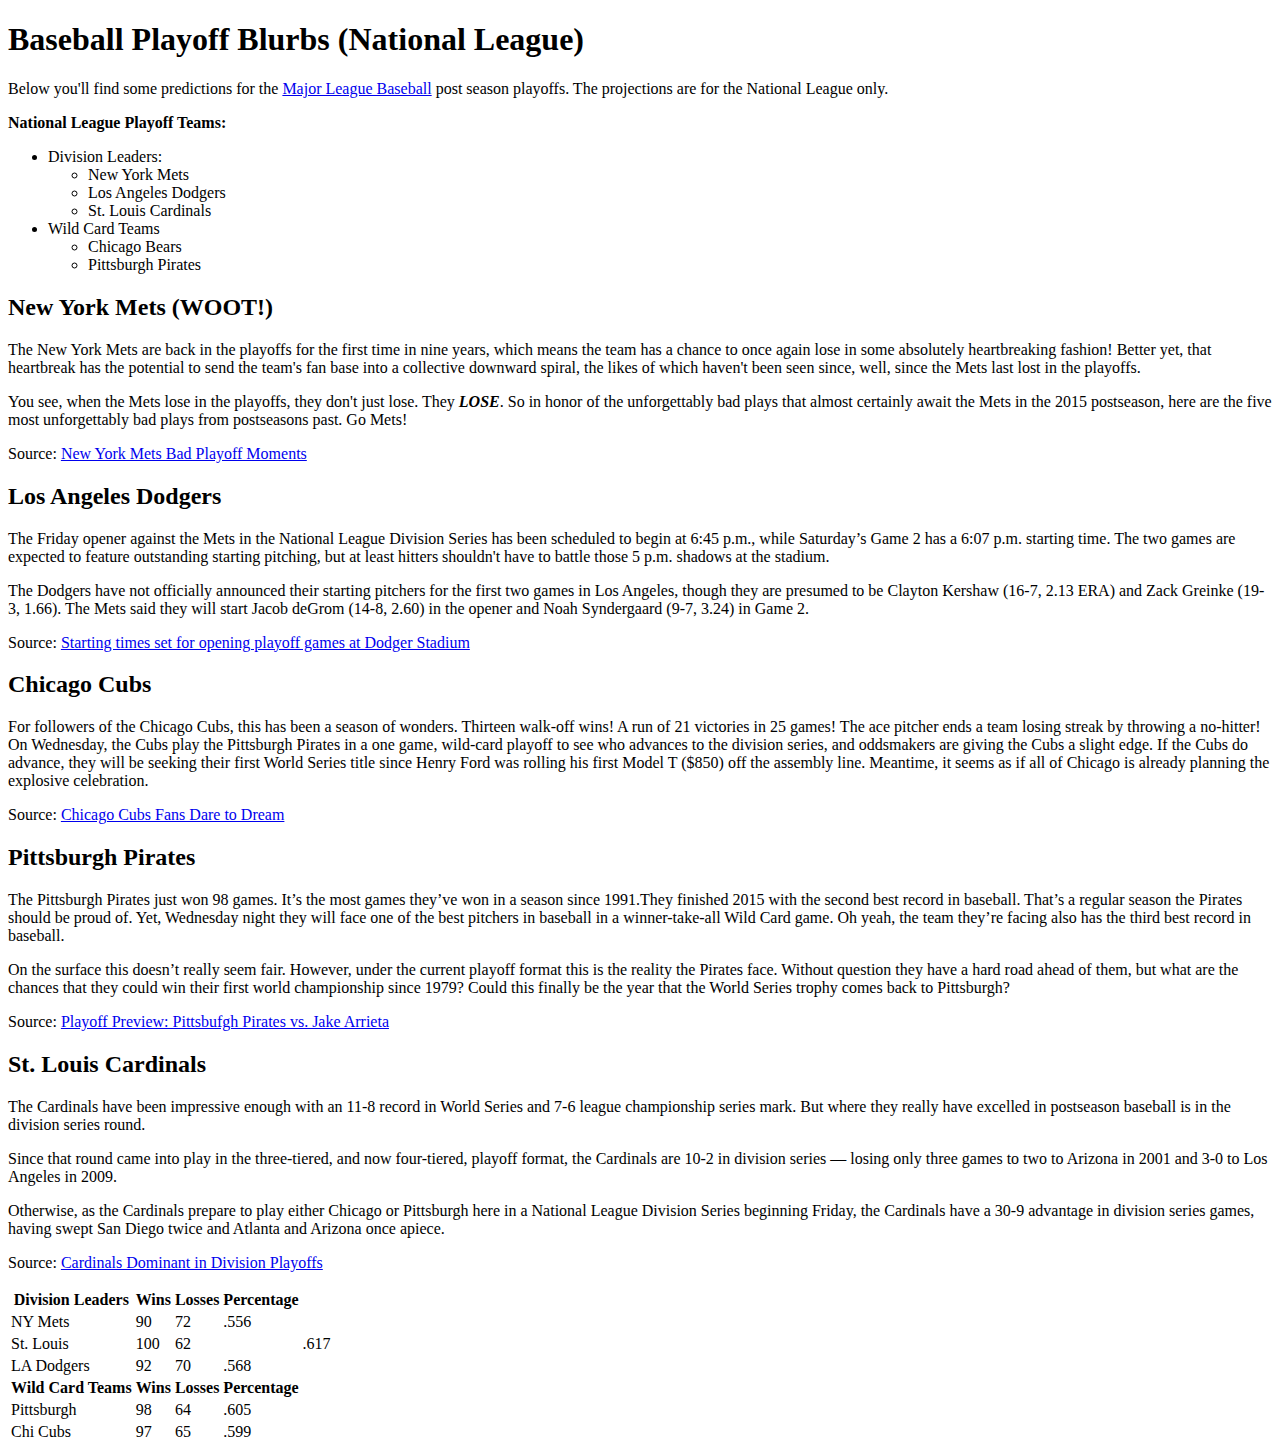
==== clone.html @ 7cbdf6fd "Create clone.html" ====
<!doctype html>
<html class="no-js" lang="">

<head>
    <meta charset="utf-8">
    <meta http-equiv="X-UA-Compatible" content="IE=edge">
    
    <meta name="description" content="">
    <meta name="viewport" content="width=device-width, initial-scale=1">
    <title> Baseball is Life </title>
    <link rel="stylesheet" href="clone.css">
</head>

<body>
    <!-- main content -->
    <div class="main-content">
        <div class="container">
            <h1>Baseball Playoff Blurbs (National League)</h1>
            <p>
                Below you'll find some predictions for the <a href="http://mlb.mlb.com/home" target="_blank">Major League Baseball</a> post season playoffs. The projections are for the National League only.
            </p>
            <p><strong>National League Playoff Teams:</strong></p>
            <ul>
                <li>Division Leaders:
                    <ul>
                        <li>New York Mets</li>
                        <li>Los Angeles Dodgers</li>
                        <li>St. Louis Cardinals</li>
                    </ul></li>
                <li>
                    Wild Card Teams
                    <ul>
                        <li>Chicago Bears</li>
                        <li>Pittsburgh Pirates</li>
                    </ul>
                </li>
            </ul>
        </div>
            <div class="mets">
                <h2>New York Mets (WOOT!)</h2>
                <p>The New York Mets are back in the playoffs for the first time in nine years, which means the team has a chance to once again lose in some absolutely heartbreaking fashion! Better yet, that heartbreak has the potential to send the team's fan base into a collective downward spiral, the likes of which haven't been seen since, well, since the Mets last lost in the playoffs. </p>

                <p>You see, when the Mets lose in the playoffs, they don't just lose. They <strong><span class="u"><em>LOSE</em></span></strong>. So in honor of the unforgettably bad plays that almost certainly await the Mets in the 2015 postseason, here are the five most unforgettably bad plays from postseasons past. Go Mets!</p>

                <p>Source: <a href="http://www.huffingtonpost.com/entry/new-york-mets-bad-playoff-moments_560e7f10e4b0dd85030b9515" target="_blank">New York Mets Bad Playoff Moments</a></p>
            </div>

            <div class="dodgers">
                <h2>Los Angeles Dodgers</h2>
                <p>The Friday opener against the Mets in the National League Division Series has been scheduled to begin at 6:45 p.m., while Saturday’s Game 2 has a 6:07 p.m. starting time. The two games are expected to feature outstanding starting pitching, but at least hitters shouldn't have to battle those 5 p.m. shadows at the stadium.</p>
                <p>The Dodgers have not officially announced their starting pitchers for the first two games in Los Angeles, though they are presumed to be Clayton Kershaw (16-7, 2.13 ERA) and Zack Greinke (19-3, 1.66). The Mets said they will start Jacob deGrom (14-8, 2.60) in the opener and Noah Syndergaard (9-7, 3.24) in Game 2.</p>
                <p>Source: <a href="http://www.latimes.com/sports/dodgers/dodgersnow/la-sp-dn-dodgers-playoffs-starting-times-set-20151005-story.html" target="_blank">Starting times set for opening playoff games at Dodger Stadium</a></p>
            </div>

            <div class="cubs">
                <h2>Chicago Cubs</h2>
                <p>For followers of the Chicago Cubs, this has been a season of wonders. Thirteen walk-off wins! A run of 21 victories in 25 games! The ace pitcher ends a team losing streak by throwing a no-hitter! On Wednesday, the Cubs play the Pittsburgh Pirates in a one game, wild-card playoff to see who advances to the division series, and oddsmakers are giving the Cubs a slight edge. If the Cubs do advance, they will be seeking their first World Series title since Henry Ford was rolling his first Model T ($850) off the assembly line. Meantime, it seems as if all of Chicago is already planning the explosive celebration.</p>
                <p>Source: <a href="http://www.wsj.com/articles/chicago-cubs-fans-dare-to-dream-1444143661" target="_blank">Chicago Cubs Fans Dare to Dream</a></p>
            </div>

            <div class="pittsburgh">
                <h2>Pittsburgh Pirates</h2>
                <p>The Pittsburgh Pirates just won 98 games. It’s the most games they’ve won in a season since 1991.They finished 2015 with the second best record in baseball. That’s a regular season the Pirates should be proud of. Yet, Wednesday night they will face one of the best pitchers in baseball in a winner-take-all Wild Card game. Oh yeah, the team they’re facing also has the third best record in baseball.</p>
                <p>On the surface this doesn’t really seem fair. However, under the current playoff format this is the reality the Pirates face. Without question they have a hard road ahead of them, but what are the chances that they could win their first world championship since 1979? Could this finally be the year that the World Series trophy comes back to Pittsburgh?</p>
                <p>Source: <a href="http://calltothepen.com/2015/10/06/playoff-preview-pittsburgh-pirates-vs-jake-arrieta/" target="_blank">Playoff Preview: Pittsbufgh Pirates vs. Jake Arrieta</a></p>
            </div>

            <div class="cardinals">
                <h2>St. Louis Cardinals</h2>
                <p>The Cardinals have been impressive enough with an 11-8 record in World Series and 7-6 league championship series mark. But where they really have excelled in postseason baseball is in the division series round.</p>
                <p>Since that round came into play in the three-tiered, and now four-tiered, playoff format, the Cardinals are 10-2 in division series — losing only three games to two to Arizona in 2001 and 3-0 to Los Angeles in 2009.</p>
                <p>Otherwise, as the Cardinals prepare to play either Chicago or Pittsburgh here in a National League Division Series beginning Friday, the Cardinals have a 30-9 advantage in division series games, having swept San Diego twice and Atlanta and Arizona once apiece.</p>
                <p>Source: <a href="http://www.stltoday.com/sports/baseball/professional/cardinal-beat/cardinals-dominant-in-division-play/article_ebbbb117-f14c-5344-9de1-e02816876104.html" target="_blank">Cardinals Dominant in Division Playoffs</a></p>
            </div>

            <div class="table-container">
                <table>
                    <tr>
                        <th>Division Leaders</th>
                        <th>Wins</th>
                        <th>Losses</th>
                        <th>Percentage</th>
                    </tr>
                    <tr>
                        <td>NY Mets</td>
                        <td>90</td>
                        <td>72</td>
                        <td>.556</td>
                    </tr>
                    <tr>
                        <td>St. Louis</td>
                        <td>100</td>
                        <td>62<td>
                        <td>.617</td>
                    </tr>
                    <tr>
                        <td>LA Dodgers</td>
                        <td>92</td>
                        <td>70</td>
                        <td>.568</td>
                    </tr>
                    <tr>
                        <td><strong>Wild Card Teams</strong></td>
                        <td><strong>Wins</strong></td>
                        <td><strong>Losses</strong></td>
                        <td><strong>Percentage</strong></td>
                    </tr>
                    <tr>
                        <td>Pittsburgh</td>
                        <td>98</td>
                        <td>64</td>
                        <td>.605</td>
                    </tr>
                    <tr>
                        <td>Chi Cubs</td>
                        <td>97</td>
                        <td>65</td>
                        <td>.599</td>
                    </tr>
                </table>
        </div> <!-- / container -->
    </div><!-- /main content -->
</body>

</html>
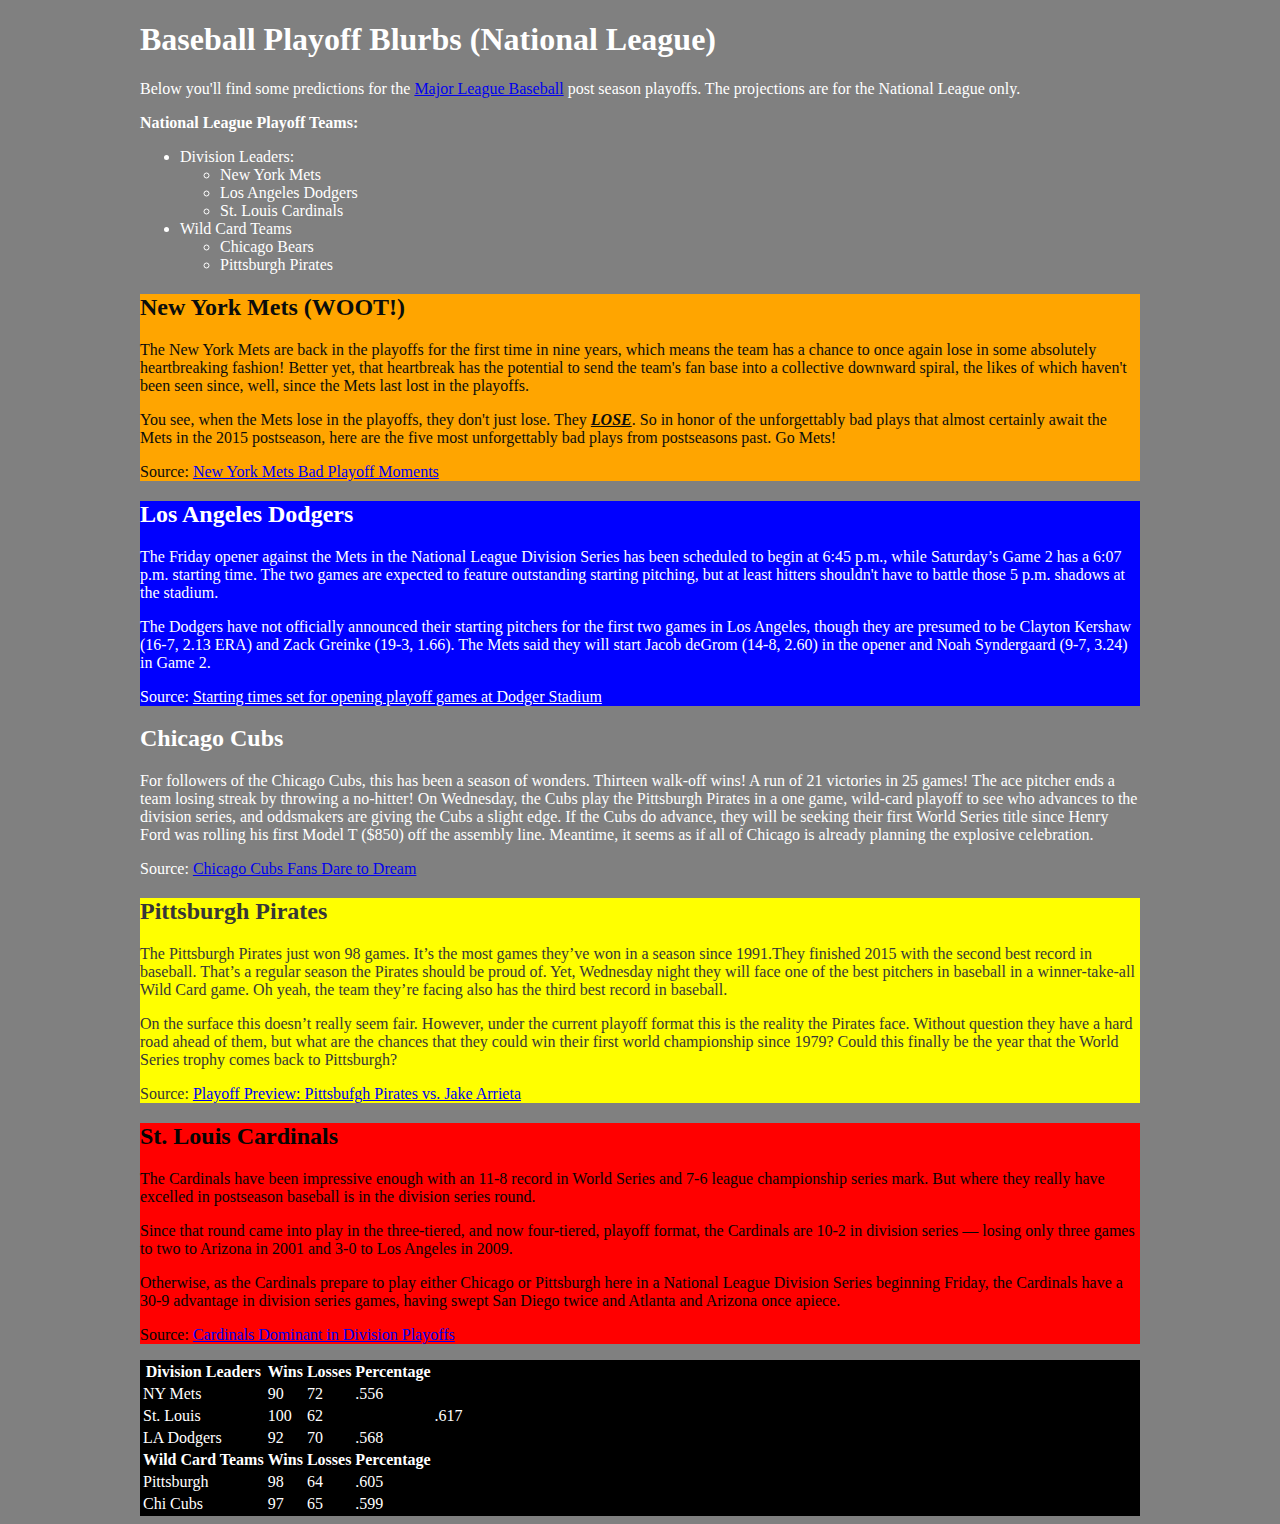
==== commit 23cf1987: "Update clone.html" ====
--- a/clone.html
+++ b/clone.html
@@ -8,7 +8,7 @@
     <meta name="description" content="">
     <meta name="viewport" content="width=device-width, initial-scale=1">
     <title> Baseball is Life </title>
-    <link rel="stylesheet" href="clone.css">
+    <link rel="stylesheet" href="css/clone.css">
 </head>
 
 <body>
--- a/css/clone.css
+++ b/css/clone.css
@@ -0,0 +1,49 @@
+body {
+    background: grey;
+    color: white;
+}
+
+.main-content {
+    width: 1000px;
+    margin: 0 auto;
+}
+
+.u {
+    text-decoration: underline;
+}
+
+.mets {
+    background: orange;
+    color: #0b0d0c;
+}
+
+.dodgers {
+    background: blue;
+    color: #ffffff;
+}
+
+.cubs {
+    
+}
+
+.pittsburgh {
+    background: yellow;
+    color: #373737;
+}
+
+.cardinals {
+    background: red;
+    color: #050503
+    
+}
+
+.table-container {
+    background: black;
+}
+
+.dodgers a:link {
+    color: white;
+}
+
+a:visited {
+}
